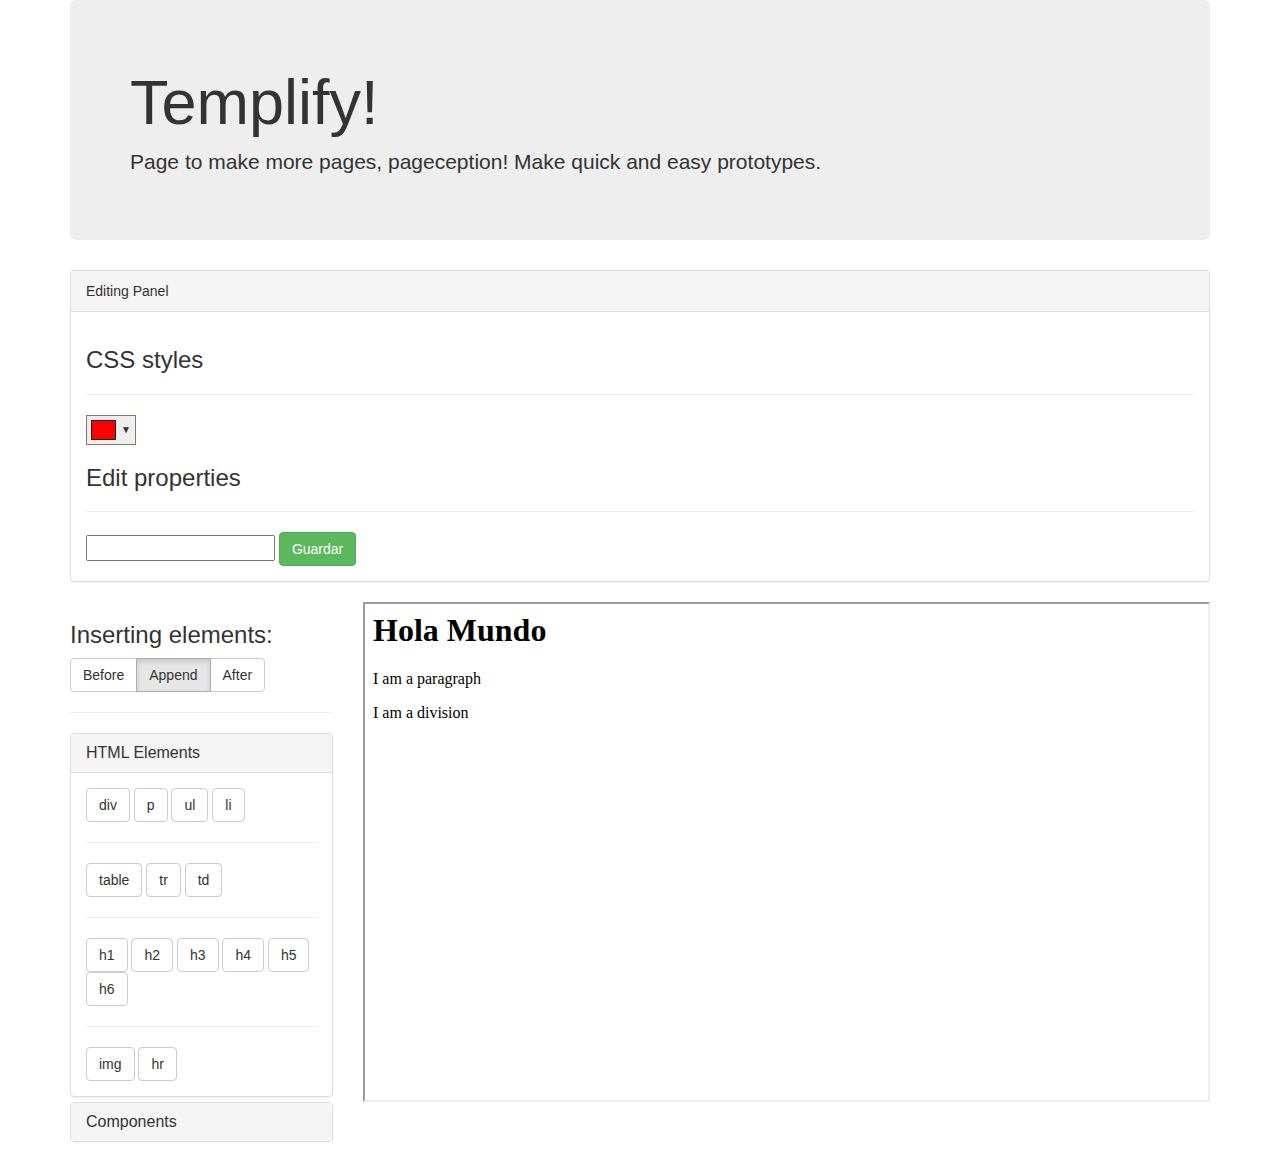
==== index.html @ d9f3203e "More elements added. You can now add en element before, after, or append it. You can know edit an el" ====
<html>
<head>
	<title>Templify</title>
	<script src="http://code.jquery.com/jquery-1.11.2.min.js"></script>
	<!-- Latest compiled and minified CSS -->
	<link rel="stylesheet" href="https://maxcdn.bootstrapcdn.com/bootstrap/3.3.2/css/bootstrap.min.css">

	<!-- Optional theme -->
	<!-- <link rel="stylesheet" href="https://maxcdn.bootstrapcdn.com/bootstrap/3.3.2/css/bootstrap-theme.min.css"> -->

	<!-- Latest compiled and minified JavaScript -->
	<script src="https://maxcdn.bootstrapcdn.com/bootstrap/3.3.2/js/bootstrap.min.js"></script>
	<style type="text/css">
	#paginaWeb{
		width: 100%;
		height: 500px;
	}
	</style>
	<script type="text/javascript" src="main.js"></script>
	<script type="text/javascript" src="js/spectrum.js"></script>
	<link rel="stylesheet" type="text/css" href="css/spectrum.css">
</head>
<body>
	<div class="container">
		<div class="jumbotron">
			<h1>Templify!</h1>
			<p>Page to make more pages, pageception! Make quick and easy prototypes.</p>
		</div>

		<div class="row">
			<div class="col-md-12">
				<div class="panel panel-default" id="panel-css">
					<div class="panel-heading" id="panel-title">Editing Panel</div>
					<div class="panel-body">

						<!-- PANEL FOR STYLES -->

						<div id="color-properties" class="panel-component">
							<h3>CSS styles</h3>
							<hr>
							<input type='text' id="custom" />
						</div>

						<!-- PANEL FOR EDITING -->

						<div id="edit-properties" class="panel-component">
							<h3>Edit properties</h3>
							<hr>
							<input type="text" id="edit-input">
							<button class="btn btn-success" type="submit" id="edit-button">Guardar</button>
						</div>

					</div>
				</div>
			</div>
		</div>

		<div class="row">
			<div class="col-md-3">
				<h3>Inserting elements:</h3>
				<div class="btn-group" role="group" aria-label="...">
					<button type="button" class="btn btn-default btn-insert" id="btn-before">Before</button>
					<button type="button" class="btn btn-default btn-insert active" id="btn-append">Append</button>
					<button type="button" class="btn btn-default btn-insert" id="btn-after">After</button>
				</div>
				<hr>

				<div class="panel-group" id="accordion" role="tablist" aria-multiselectable="true">
					<div class="panel panel-default">
						<div class="panel-heading" role="tab" id="headingOne">
							<h4 class="panel-title">
								<a data-toggle="collapse" data-parent="#accordion" href="#collapseOne" aria-expanded="true" aria-controls="collapseOne">
									HTML Elements
								</a>
							</h4>
						</div>
						<div id="collapseOne" class="panel-collapse collapse in" role="tabpanel" aria-labelledby="headingOne">
							<div class="panel-body">
								<button type="button" class="btn btn-default int">div</button>
								<button type="button" class="btn btn-default int">p</button>
								<button type="button" class="btn btn-default int">ul</button>
								<button type="button" class="btn btn-default int">li</button>
								<hr>
								<button type="button" class="btn btn-default int">table</button>
								<button type="button" class="btn btn-default int">tr</button>
								<button type="button" class="btn btn-default int">td</button>
								<hr>
								<button type="button" class="btn btn-default int">h1</button>
								<button type="button" class="btn btn-default int">h2</button>
								<button type="button" class="btn btn-default int">h3</button>
								<button type="button" class="btn btn-default int">h4</button>
								<button type="button" class="btn btn-default int">h5</button>
								<button type="button" class="btn btn-default int">h6</button>
								<hr>
								<button type="button" class="btn btn-default int">img</button>
								<button type="button" class="btn btn-default int">hr</button>
							</div>
						</div>
					</div>
					<div class="panel panel-default">
						<div class="panel-heading" role="tab" id="headingTwo">
							<h4 class="panel-title">
								<a class="collapsed" data-toggle="collapse" data-parent="#accordion" href="#collapseTwo" aria-expanded="false" aria-controls="collapseTwo">
									Components
								</a>
							</h4>
						</div>
						<div id="collapseTwo" class="panel-collapse collapse" role="tabpanel" aria-labelledby="headingTwo">
							<div class="panel-body">
								Something good can work
							</div>
						</div>
					</div>
				</div>
		</div>
		<div class="col-md-9">
			<iframe id="paginaWeb" src="pagina.html"></iframe>
			<!-- <iframe id="paginaWeb" src="http://cannelilla.com"></iframe> -->
		</div>
	</div>
</div>
</body>
</html>
---- css/spectrum.css ----
/***
Spectrum Colorpicker v1.6.0
https://github.com/bgrins/spectrum
Author: Brian Grinstead
License: MIT
***/

.sp-container {
    position:absolute;
    top:0;
    left:0;
    display:inline-block;
    *display: inline;
    *zoom: 1;
    /* https://github.com/bgrins/spectrum/issues/40 */
    z-index: 9999994;
    overflow: hidden;
}
.sp-container.sp-flat {
    position: relative;
}

/* Fix for * { box-sizing: border-box; } */
.sp-container,
.sp-container * {
    -webkit-box-sizing: content-box;
       -moz-box-sizing: content-box;
            box-sizing: content-box;
}

/* http://ansciath.tumblr.com/post/7347495869/css-aspect-ratio */
.sp-top {
  position:relative;
  width: 100%;
  display:inline-block;
}
.sp-top-inner {
   position:absolute;
   top:0;
   left:0;
   bottom:0;
   right:0;
}
.sp-color {
    position: absolute;
    top:0;
    left:0;
    bottom:0;
    right:20%;
}
.sp-hue {
    position: absolute;
    top:0;
    right:0;
    bottom:0;
    left:84%;
    height: 100%;
}

.sp-clear-enabled .sp-hue {
    top:33px;
    height: 77.5%;
}

.sp-fill {
    padding-top: 80%;
}
.sp-sat, .sp-val {
    position: absolute;
    top:0;
    left:0;
    right:0;
    bottom:0;
}

.sp-alpha-enabled .sp-top {
    margin-bottom: 18px;
}
.sp-alpha-enabled .sp-alpha {
    display: block;
}
.sp-alpha-handle {
    position:absolute;
    top:-4px;
    bottom: -4px;
    width: 6px;
    left: 50%;
    cursor: pointer;
    border: 1px solid black;
    background: white;
    opacity: .8;
}
.sp-alpha {
    display: none;
    position: absolute;
    bottom: -14px;
    right: 0;
    left: 0;
    height: 8px;
}
.sp-alpha-inner {
    border: solid 1px #333;
}

.sp-clear {
    display: none;
}

.sp-clear.sp-clear-display {
    background-position: center;
}

.sp-clear-enabled .sp-clear {
    display: block;
    position:absolute;
    top:0px;
    right:0;
    bottom:0;
    left:84%;
    height: 28px;
}

/* Don't allow text selection */
.sp-container, .sp-replacer, .sp-preview, .sp-dragger, .sp-slider, .sp-alpha, .sp-clear, .sp-alpha-handle, .sp-container.sp-dragging .sp-input, .sp-container button  {
    -webkit-user-select:none;
    -moz-user-select: -moz-none;
    -o-user-select:none;
    user-select: none;
}

.sp-container.sp-input-disabled .sp-input-container {
    display: none;
}
.sp-container.sp-buttons-disabled .sp-button-container {
    display: none;
}
.sp-container.sp-palette-buttons-disabled .sp-palette-button-container {
    display: none;
}
.sp-palette-only .sp-picker-container {
    display: none;
}
.sp-palette-disabled .sp-palette-container {
    display: none;
}

.sp-initial-disabled .sp-initial {
    display: none;
}


/* Gradients for hue, saturation and value instead of images.  Not pretty... but it works */
.sp-sat {
    background-image: -webkit-gradient(linear,  0 0, 100% 0, from(#FFF), to(rgba(204, 154, 129, 0)));
    background-image: -webkit-linear-gradient(left, #FFF, rgba(204, 154, 129, 0));
    background-image: -moz-linear-gradient(left, #fff, rgba(204, 154, 129, 0));
    background-image: -o-linear-gradient(left, #fff, rgba(204, 154, 129, 0));
    background-image: -ms-linear-gradient(left, #fff, rgba(204, 154, 129, 0));
    background-image: linear-gradient(to right, #fff, rgba(204, 154, 129, 0));
    -ms-filter: "progid:DXImageTransform.Microsoft.gradient(GradientType = 1, startColorstr=#FFFFFFFF, endColorstr=#00CC9A81)";
    filter : progid:DXImageTransform.Microsoft.gradient(GradientType = 1, startColorstr='#FFFFFFFF', endColorstr='#00CC9A81');
}
.sp-val {
    background-image: -webkit-gradient(linear, 0 100%, 0 0, from(#000000), to(rgba(204, 154, 129, 0)));
    background-image: -webkit-linear-gradient(bottom, #000000, rgba(204, 154, 129, 0));
    background-image: -moz-linear-gradient(bottom, #000, rgba(204, 154, 129, 0));
    background-image: -o-linear-gradient(bottom, #000, rgba(204, 154, 129, 0));
    background-image: -ms-linear-gradient(bottom, #000, rgba(204, 154, 129, 0));
    background-image: linear-gradient(to top, #000, rgba(204, 154, 129, 0));
    -ms-filter: "progid:DXImageTransform.Microsoft.gradient(startColorstr=#00CC9A81, endColorstr=#FF000000)";
    filter : progid:DXImageTransform.Microsoft.gradient(startColorstr='#00CC9A81', endColorstr='#FF000000');
}

.sp-hue {
    background: -moz-linear-gradient(top, #ff0000 0%, #ffff00 17%, #00ff00 33%, #00ffff 50%, #0000ff 67%, #ff00ff 83%, #ff0000 100%);
    background: -ms-linear-gradient(top, #ff0000 0%, #ffff00 17%, #00ff00 33%, #00ffff 50%, #0000ff 67%, #ff00ff 83%, #ff0000 100%);
    background: -o-linear-gradient(top, #ff0000 0%, #ffff00 17%, #00ff00 33%, #00ffff 50%, #0000ff 67%, #ff00ff 83%, #ff0000 100%);
    background: -webkit-gradient(linear, left top, left bottom, from(#ff0000), color-stop(0.17, #ffff00), color-stop(0.33, #00ff00), color-stop(0.5, #00ffff), color-stop(0.67, #0000ff), color-stop(0.83, #ff00ff), to(#ff0000));
    background: -webkit-linear-gradient(top, #ff0000 0%, #ffff00 17%, #00ff00 33%, #00ffff 50%, #0000ff 67%, #ff00ff 83%, #ff0000 100%);
    background: linear-gradient(to bottom, #ff0000 0%, #ffff00 17%, #00ff00 33%, #00ffff 50%, #0000ff 67%, #ff00ff 83%, #ff0000 100%);
}

/* IE filters do not support multiple color stops.
   Generate 6 divs, line them up, and do two color gradients for each.
   Yes, really.
 */
.sp-1 {
    height:17%;
    filter: progid:DXImageTransform.Microsoft.gradient(startColorstr='#ff0000', endColorstr='#ffff00');
}
.sp-2 {
    height:16%;
    filter: progid:DXImageTransform.Microsoft.gradient(startColorstr='#ffff00', endColorstr='#00ff00');
}
.sp-3 {
    height:17%;
    filter: progid:DXImageTransform.Microsoft.gradient(startColorstr='#00ff00', endColorstr='#00ffff');
}
.sp-4 {
    height:17%;
    filter: progid:DXImageTransform.Microsoft.gradient(startColorstr='#00ffff', endColorstr='#0000ff');
}
.sp-5 {
    height:16%;
    filter: progid:DXImageTransform.Microsoft.gradient(startColorstr='#0000ff', endColorstr='#ff00ff');
}
.sp-6 {
    height:17%;
    filter: progid:DXImageTransform.Microsoft.gradient(startColorstr='#ff00ff', endColorstr='#ff0000');
}

.sp-hidden {
    display: none !important;
}

/* Clearfix hack */
.sp-cf:before, .sp-cf:after { content: ""; display: table; }
.sp-cf:after { clear: both; }
.sp-cf { *zoom: 1; }

/* Mobile devices, make hue slider bigger so it is easier to slide */
@media (max-device-width: 480px) {
    .sp-color { right: 40%; }
    .sp-hue { left: 63%; }
    .sp-fill { padding-top: 60%; }
}
.sp-dragger {
   border-radius: 5px;
   height: 5px;
   width: 5px;
   border: 1px solid #fff;
   background: #000;
   cursor: pointer;
   position:absolute;
   top:0;
   left: 0;
}
.sp-slider {
    position: absolute;
    top:0;
    cursor:pointer;
    height: 3px;
    left: -1px;
    right: -1px;
    border: 1px solid #000;
    background: white;
    opacity: .8;
}

/*
Theme authors:
Here are the basic themeable display options (colors, fonts, global widths).
See http://bgrins.github.io/spectrum/themes/ for instructions.
*/

.sp-container {
    border-radius: 0;
    background-color: #ECECEC;
    border: solid 1px #f0c49B;
    padding: 0;
}
.sp-container, .sp-container button, .sp-container input, .sp-color, .sp-hue, .sp-clear {
    font: normal 12px "Lucida Grande", "Lucida Sans Unicode", "Lucida Sans", Geneva, Verdana, sans-serif;
    -webkit-box-sizing: border-box;
    -moz-box-sizing: border-box;
    -ms-box-sizing: border-box;
    box-sizing: border-box;
}
.sp-top {
    margin-bottom: 3px;
}
.sp-color, .sp-hue, .sp-clear {
    border: solid 1px #666;
}

/* Input */
.sp-input-container {
    float:right;
    width: 100px;
    margin-bottom: 4px;
}
.sp-initial-disabled  .sp-input-container {
    width: 100%;
}
.sp-input {
   font-size: 12px !important;
   border: 1px inset;
   padding: 4px 5px;
   margin: 0;
   width: 100%;
   background:transparent;
   border-radius: 3px;
   color: #222;
}
.sp-input:focus  {
    border: 1px solid orange;
}
.sp-input.sp-validation-error {
    border: 1px solid red;
    background: #fdd;
}
.sp-picker-container , .sp-palette-container {
    float:left;
    position: relative;
    padding: 10px;
    padding-bottom: 300px;
    margin-bottom: -290px;
}
.sp-picker-container {
    width: 172px;
    border-left: solid 1px #fff;
}

/* Palettes */
.sp-palette-container {
    border-right: solid 1px #ccc;
}

.sp-palette-only .sp-palette-container {
    border: 0;
}

.sp-palette .sp-thumb-el {
    display: block;
    position:relative;
    float:left;
    width: 24px;
    height: 15px;
    margin: 3px;
    cursor: pointer;
    border:solid 2px transparent;
}
.sp-palette .sp-thumb-el:hover, .sp-palette .sp-thumb-el.sp-thumb-active {
    border-color: orange;
}
.sp-thumb-el {
    position:relative;
}

/* Initial */
.sp-initial {
    float: left;
    border: solid 1px #333;
}
.sp-initial span {
    width: 30px;
    height: 25px;
    border:none;
    display:block;
    float:left;
    margin:0;
}

.sp-initial .sp-clear-display {
    background-position: center;
}

/* Buttons */
.sp-palette-button-container,
.sp-button-container {
    float: right;
}

/* Replacer (the little preview div that shows up instead of the <input>) */
.sp-replacer {
    margin:0;
    overflow:hidden;
    cursor:pointer;
    padding: 4px;
    display:inline-block;
    *zoom: 1;
    *display: inline;
    border: solid 1px #91765d;
    background: #eee;
    color: #333;
    vertical-align: middle;
}
.sp-replacer:hover, .sp-replacer.sp-active {
    border-color: #F0C49B;
    color: #111;
}
.sp-replacer.sp-disabled {
    cursor:default;
    border-color: silver;
    color: silver;
}
.sp-dd {
    padding: 2px 0;
    height: 16px;
    line-height: 16px;
    float:left;
    font-size:10px;
}
.sp-preview {
    position:relative;
    width:25px;
    height: 20px;
    border: solid 1px #222;
    margin-right: 5px;
    float:left;
    z-index: 0;
}

.sp-palette {
    *width: 220px;
    max-width: 220px;
}
.sp-palette .sp-thumb-el {
    width:16px;
    height: 16px;
    margin:2px 1px;
    border: solid 1px #d0d0d0;
}

.sp-container {
    padding-bottom:0;
}


/* Buttons: http://hellohappy.org/css3-buttons/ */
.sp-container button {
  background-color: #eeeeee;
  background-image: -webkit-linear-gradient(top, #eeeeee, #cccccc);
  background-image: -moz-linear-gradient(top, #eeeeee, #cccccc);
  background-image: -ms-linear-gradient(top, #eeeeee, #cccccc);
  background-image: -o-linear-gradient(top, #eeeeee, #cccccc);
  background-image: linear-gradient(to bottom, #eeeeee, #cccccc);
  border: 1px solid #ccc;
  border-bottom: 1px solid #bbb;
  border-radius: 3px;
  color: #333;
  font-size: 14px;
  line-height: 1;
  padding: 5px 4px;
  text-align: center;
  text-shadow: 0 1px 0 #eee;
  vertical-align: middle;
}
.sp-container button:hover {
    background-color: #dddddd;
    background-image: -webkit-linear-gradient(top, #dddddd, #bbbbbb);
    background-image: -moz-linear-gradient(top, #dddddd, #bbbbbb);
    background-image: -ms-linear-gradient(top, #dddddd, #bbbbbb);
    background-image: -o-linear-gradient(top, #dddddd, #bbbbbb);
    background-image: linear-gradient(to bottom, #dddddd, #bbbbbb);
    border: 1px solid #bbb;
    border-bottom: 1px solid #999;
    cursor: pointer;
    text-shadow: 0 1px 0 #ddd;
}
.sp-container button:active {
    border: 1px solid #aaa;
    border-bottom: 1px solid #888;
    -webkit-box-shadow: inset 0 0 5px 2px #aaaaaa, 0 1px 0 0 #eeeeee;
    -moz-box-shadow: inset 0 0 5px 2px #aaaaaa, 0 1px 0 0 #eeeeee;
    -ms-box-shadow: inset 0 0 5px 2px #aaaaaa, 0 1px 0 0 #eeeeee;
    -o-box-shadow: inset 0 0 5px 2px #aaaaaa, 0 1px 0 0 #eeeeee;
    box-shadow: inset 0 0 5px 2px #aaaaaa, 0 1px 0 0 #eeeeee;
}
.sp-cancel {
    font-size: 11px;
    color: #d93f3f !important;
    margin:0;
    padding:2px;
    margin-right: 5px;
    vertical-align: middle;
    text-decoration:none;

}
.sp-cancel:hover {
    color: #d93f3f !important;
    text-decoration: underline;
}


.sp-palette span:hover, .sp-palette span.sp-thumb-active {
    border-color: #000;
}

.sp-preview, .sp-alpha, .sp-thumb-el {
    position:relative;
    background-image: url([data-uri]);
}
.sp-preview-inner, .sp-alpha-inner, .sp-thumb-inner {
    display:block;
    position:absolute;
    top:0;left:0;bottom:0;right:0;
}

.sp-palette .sp-thumb-inner {
    background-position: 50% 50%;
    background-repeat: no-repeat;
}

.sp-palette .sp-thumb-light.sp-thumb-active .sp-thumb-inner {
    background-image: url([data-uri]);
}

.sp-palette .sp-thumb-dark.sp-thumb-active .sp-thumb-inner {
    background-image: url([data-uri]);
}

.sp-clear-display {
    background-repeat:no-repeat;
    background-position: center;
    background-image: url([data-uri]);
}
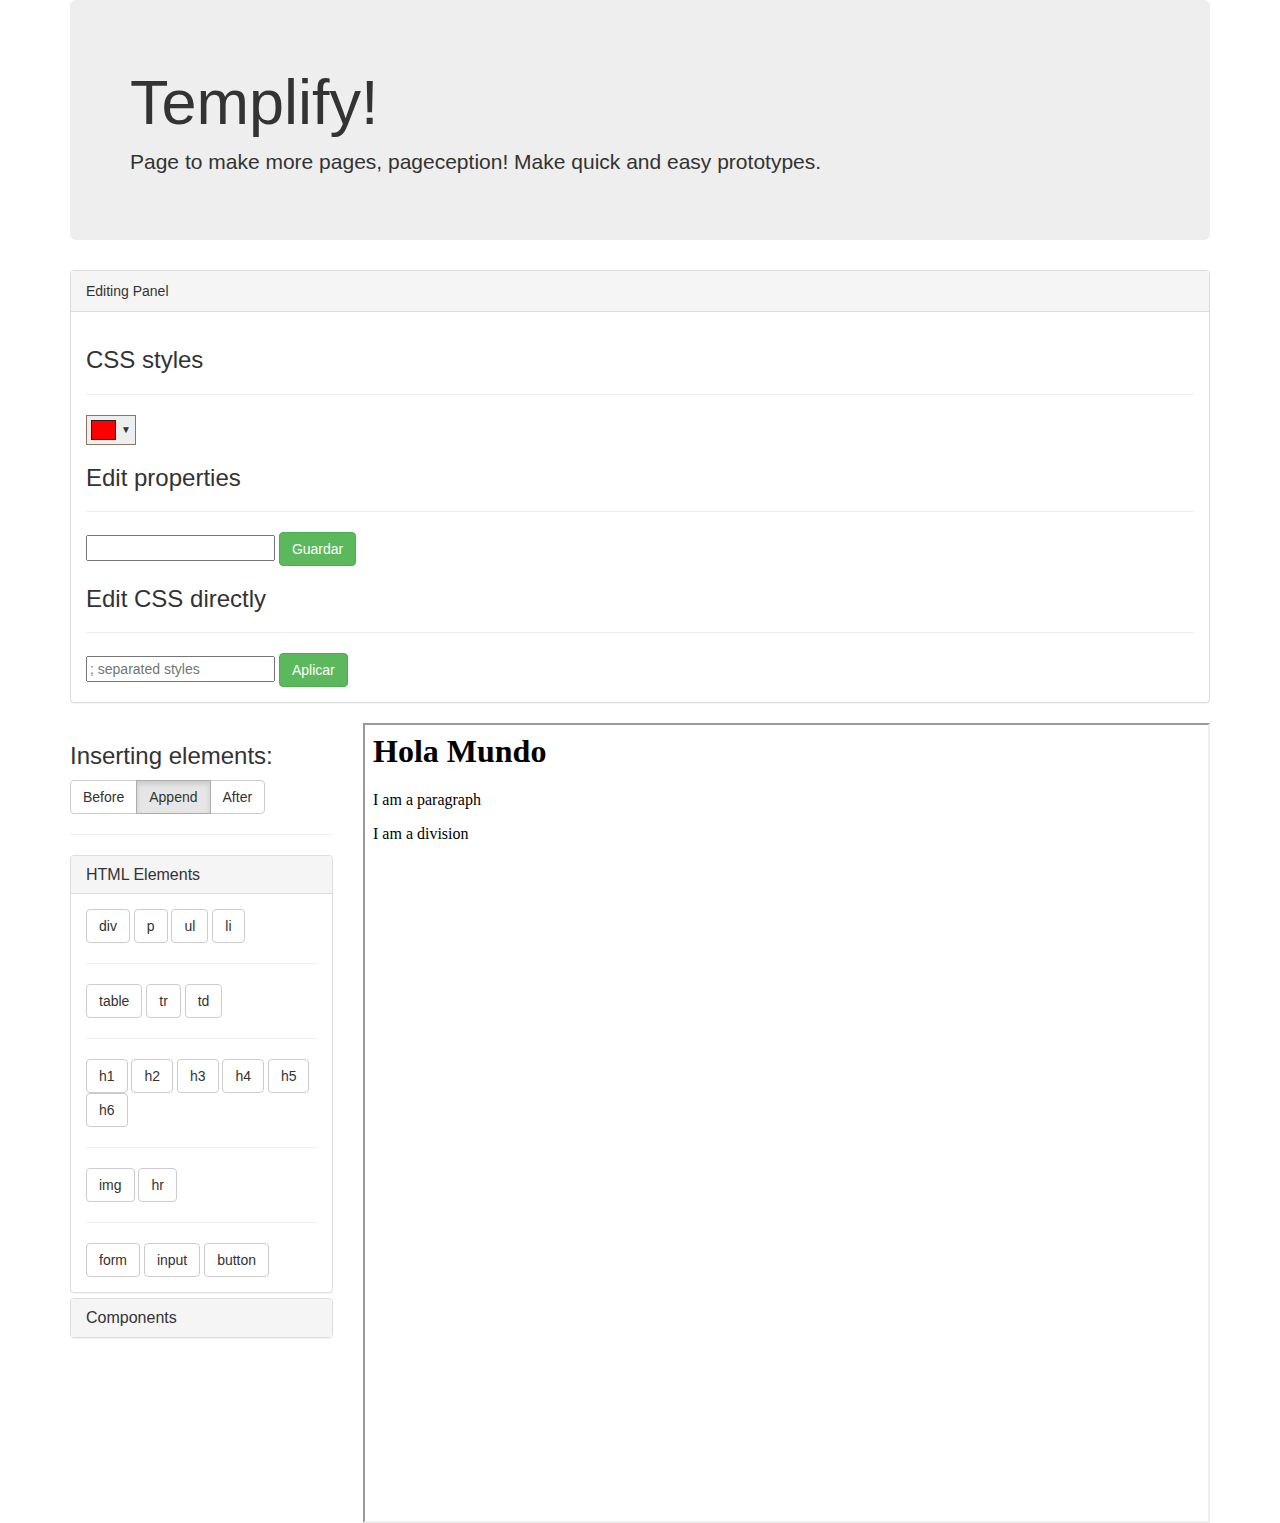
==== commit a4e79743: "Mas elementos HTML. Posibilidad de agregar estilos a elemento seleccionado" ====
--- a/index.html
+++ b/index.html
@@ -13,7 +13,7 @@
 	<style type="text/css">
 	#paginaWeb{
 		width: 100%;
-		height: 500px;
+		height: 800px;
 	}
 	</style>
 	<script type="text/javascript" src="main.js"></script>
@@ -48,6 +48,13 @@
 							<hr>
 							<input type="text" id="edit-input">
 							<button class="btn btn-success" type="submit" id="edit-button">Guardar</button>
+						</div>
+
+						<div id="edit-directly" class="panel-component">
+							<h3>Edit CSS directly</h3>
+							<hr>
+							<input type="text" id="edit-direct" placeholder="; separated styles">
+							<button class="btn btn-success" type="submit" id="edit-direct-save">Aplicar</button>
 						</div>
 
 					</div>
@@ -94,6 +101,10 @@
 								<hr>
 								<button type="button" class="btn btn-default int">img</button>
 								<button type="button" class="btn btn-default int">hr</button>
+								<hr>
+								<button type="button" class="btn btn-default int">form</button>
+								<button type="button" class="btn btn-default int">input</button>
+								<button type="button" class="btn btn-default int">button</button>
 							</div>
 						</div>
 					</div>
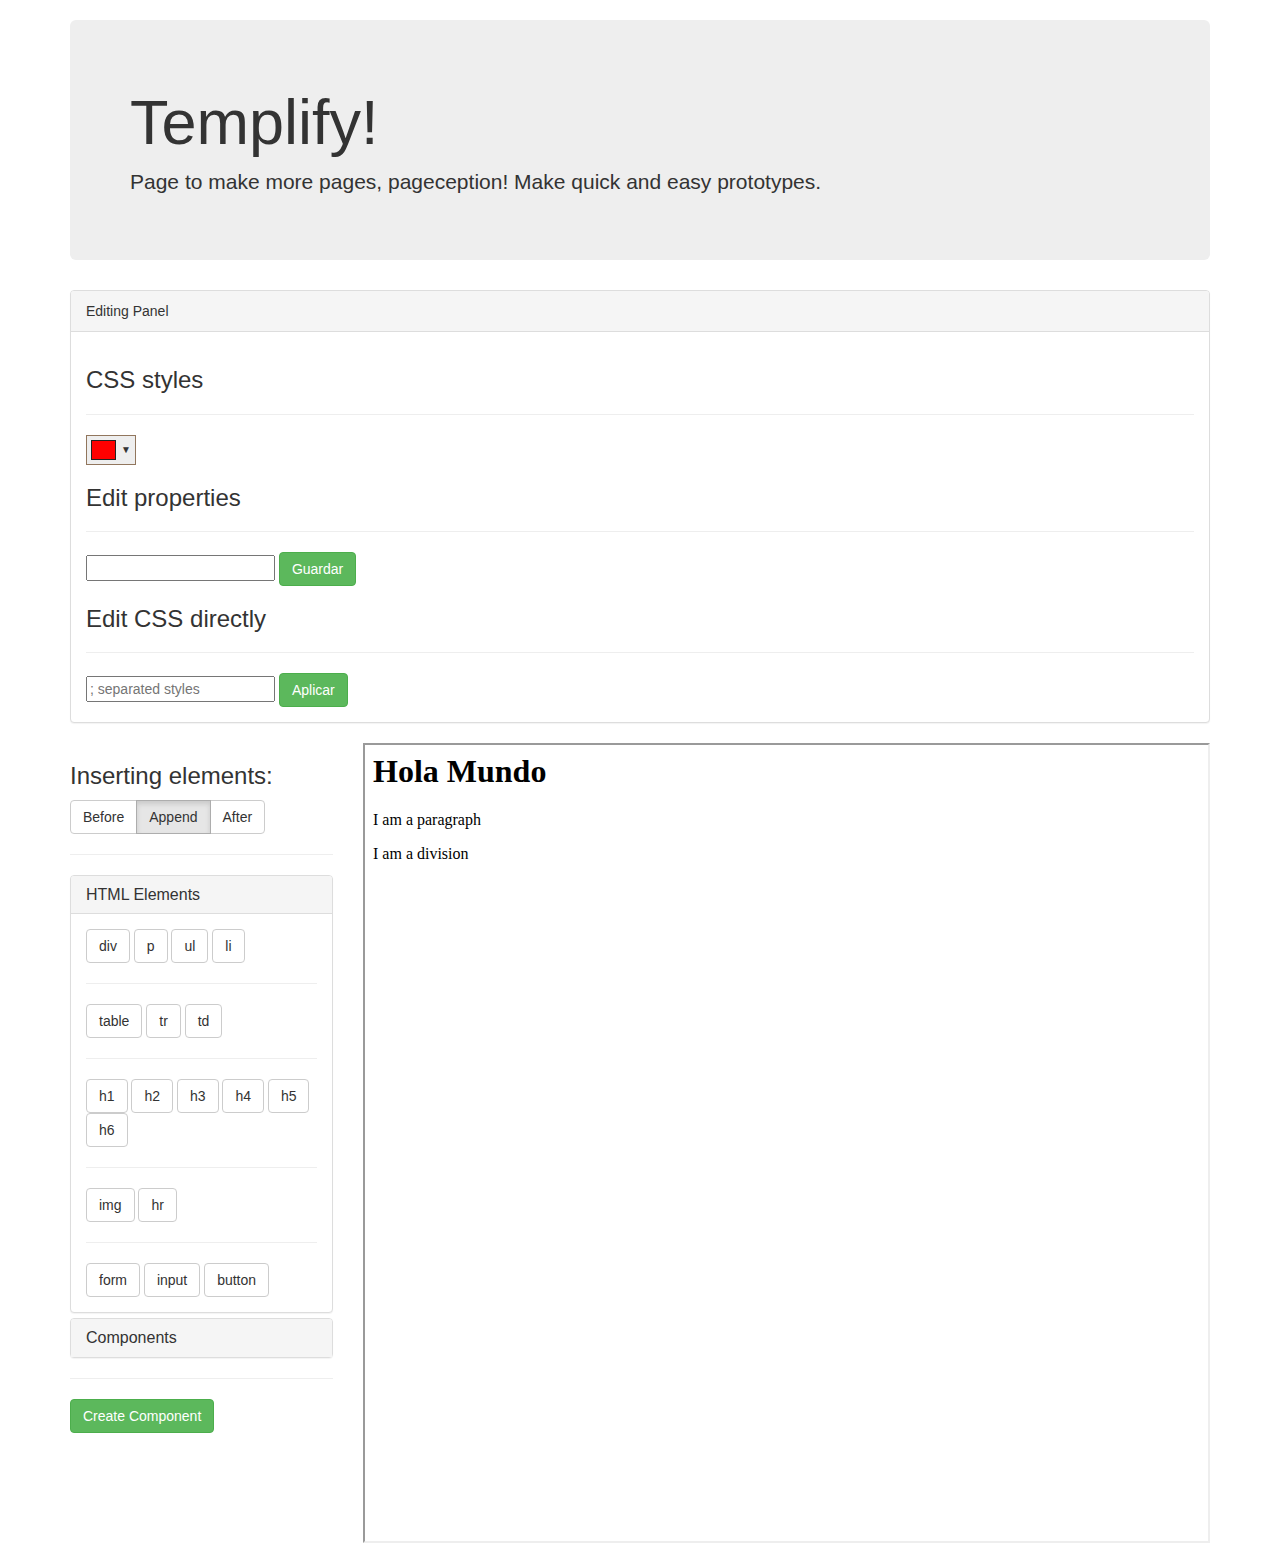
==== commit c3344650: "Components can now be created and added into the page. It is now possible to select the parent eleme" ====
--- a/index.html
+++ b/index.html
@@ -4,6 +4,7 @@
 	<script src="http://code.jquery.com/jquery-1.11.2.min.js"></script>
 	<!-- Latest compiled and minified CSS -->
 	<link rel="stylesheet" href="https://maxcdn.bootstrapcdn.com/bootstrap/3.3.2/css/bootstrap.min.css">
+	<link rel="stylesheet" href="css/main.css">
 
 	<!-- Optional theme -->
 	<!-- <link rel="stylesheet" href="https://maxcdn.bootstrapcdn.com/bootstrap/3.3.2/css/bootstrap-theme.min.css"> -->
@@ -22,7 +23,7 @@
 </head>
 <body>
 	<div class="container">
-		<div class="jumbotron">
+		<div class="jumbotron" style="margin-top:20px;">
 			<h1>Templify!</h1>
 			<p>Page to make more pages, pageception! Make quick and easy prototypes.</p>
 		</div>
@@ -117,11 +118,13 @@
 							</h4>
 						</div>
 						<div id="collapseTwo" class="panel-collapse collapse" role="tabpanel" aria-labelledby="headingTwo">
-							<div class="panel-body">
-								Something good can work
+							<div class="panel-body" id="components-body">
+								Something good can work always
 							</div>
 						</div>
 					</div>
+					<hr>
+					<button class="btn btn-success" type="submit" id="component-button">Create Component</button>
 				</div>
 		</div>
 		<div class="col-md-9">
--- a/css/main.css
+++ b/css/main.css
@@ -0,0 +1,3 @@
+button.btn-created-component{
+	margin: 3px 0px;
+}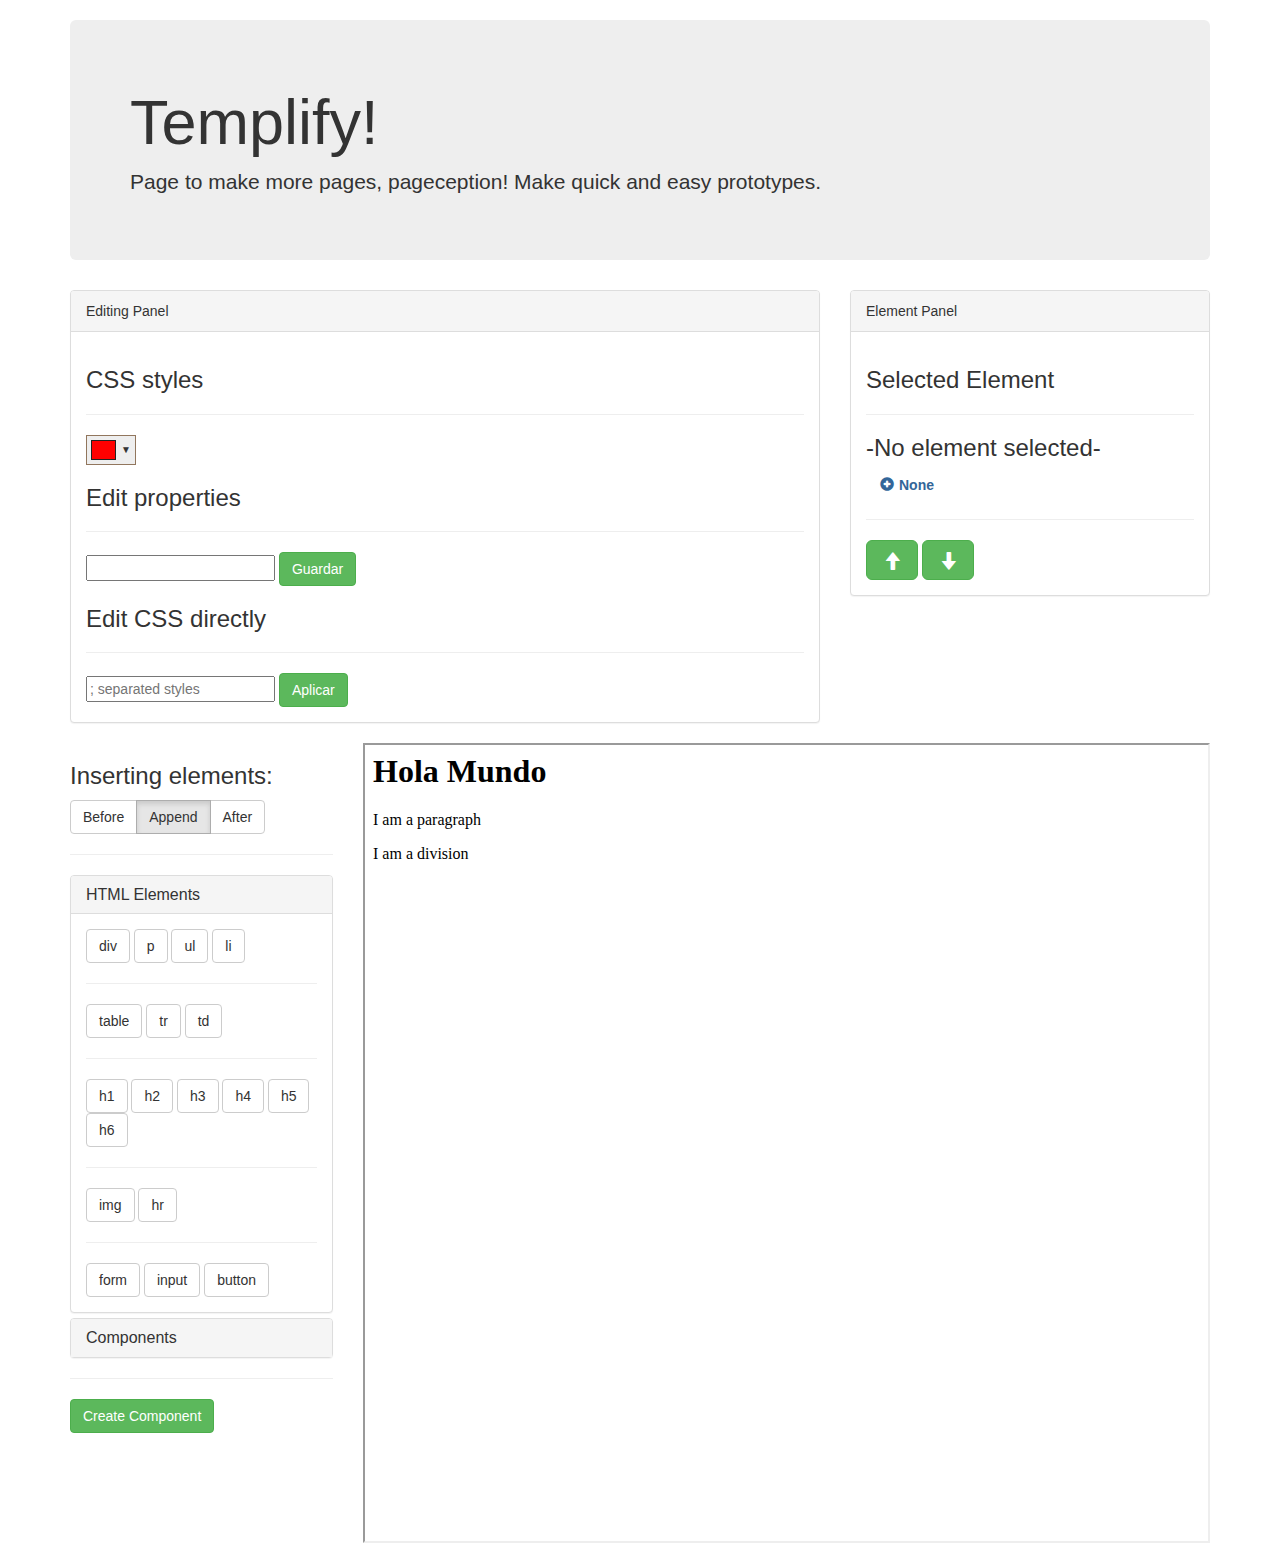
==== commit fc0eda3e: "A child tree is now available to see for the selected element. The current selected element is now v" ====
--- a/index.html
+++ b/index.html
@@ -19,7 +19,9 @@
 	</style>
 	<script type="text/javascript" src="main.js"></script>
 	<script type="text/javascript" src="js/spectrum.js"></script>
+	<script type="text/javascript" src="js/treed.js"></script>
 	<link rel="stylesheet" type="text/css" href="css/spectrum.css">
+	<link rel="stylesheet" type="text/css" href="css/treed.css">
 </head>
 <body>
 	<div class="container">
@@ -29,7 +31,7 @@
 		</div>
 
 		<div class="row">
-			<div class="col-md-12">
+			<div class="col-md-8">
 				<div class="panel panel-default" id="panel-css">
 					<div class="panel-heading" id="panel-title">Editing Panel</div>
 					<div class="panel-body">
@@ -56,6 +58,58 @@
 							<hr>
 							<input type="text" id="edit-direct" placeholder="; separated styles">
 							<button class="btn btn-success" type="submit" id="edit-direct-save">Aplicar</button>
+						</div>
+
+					</div>
+				</div>
+			</div>
+			<div class="col-md-4">
+				<div class="panel panel-default" id="panel-css">
+					<div class="panel-heading" id="panel-title">Element Panel</div>
+					<div class="panel-body">
+
+						<!-- PANEL FOR STYLES -->
+
+						<div class="panel-component">
+							<h3>Selected Element</h3>
+							<hr>
+						</div>
+
+						<!-- PANEL FOR EDITING -->
+
+						<div class="panel-component">
+							<h3 id="tag-name">-No element selected-</h3>
+
+							<!-- begin space for treed -->
+							
+							<ul id="tree1">
+				                <li><a href="#">None</a>				                
+				                    <ul>
+				                        <li>Company Maintenance</li>
+				                        <li>Employees
+				                            <ul>
+				                                <li>Reports
+				                                    <ul>
+				                                        <li>Report1</li>
+				                                        <li>Report2</li>
+				                                        <li>Report3</li>
+				                                    </ul>
+				                                </li>
+				                                <li>Employee Maint.</li>
+				                            </ul>
+				                        </li>
+				                        <li>Human Resources</li>
+				                    </ul>
+				                </li>
+				            </ul>
+
+				            <!-- end space for treed -->							
+							<hr>
+						</div>
+
+						<div class="panel-component">
+							<button class="btn btn-success btn-lg" id="up-one-btn"> <span class="glyphicon glyphicon-arrow-up" aria-hidden="true"></span></button>
+							<button class="btn btn-success btn-lg" id="down-one-btn"> <span class="glyphicon glyphicon-arrow-down" aria-hidden="true"></span></button>
 						</div>
 
 					</div>
--- a/css/treed.css
+++ b/css/treed.css
@@ -0,0 +1,63 @@
+.tree, .tree ul {
+    margin:0;
+    padding:0;
+    list-style:none
+}
+.tree ul {
+    margin-left:1em;
+    position:relative
+}
+.tree ul ul {
+    margin-left:.5em
+}
+.tree ul:before {
+    content:"";
+    display:block;
+    width:0;
+    position:absolute;
+    top:0;
+    bottom:0;
+    left:0;
+    border-left:1px solid
+}
+.tree li {
+    margin:0;
+    padding:0 1em;
+    line-height:2em;
+    color:#369;
+    font-weight:700;
+    position:relative
+}
+.tree ul li:before {
+    content:"";
+    display:block;
+    width:10px;
+    height:0;
+    border-top:1px solid;
+    margin-top:-1px;
+    position:absolute;
+    top:1em;
+    left:0
+}
+.tree ul li:last-child:before {
+    background:#fff;
+    height:auto;
+    top:1em;
+    bottom:0
+}
+.indicator {
+    margin-right:5px;
+}
+.tree li a {
+    text-decoration: none;
+    color:#369;
+}
+.tree li button, .tree li button:active, .tree li button:focus {
+    text-decoration: none;
+    color:#369;
+    border:none;
+    background:transparent;
+    margin:0px 0px 0px 0px;
+    padding:0px 0px 0px 0px;
+    outline: 0;
+}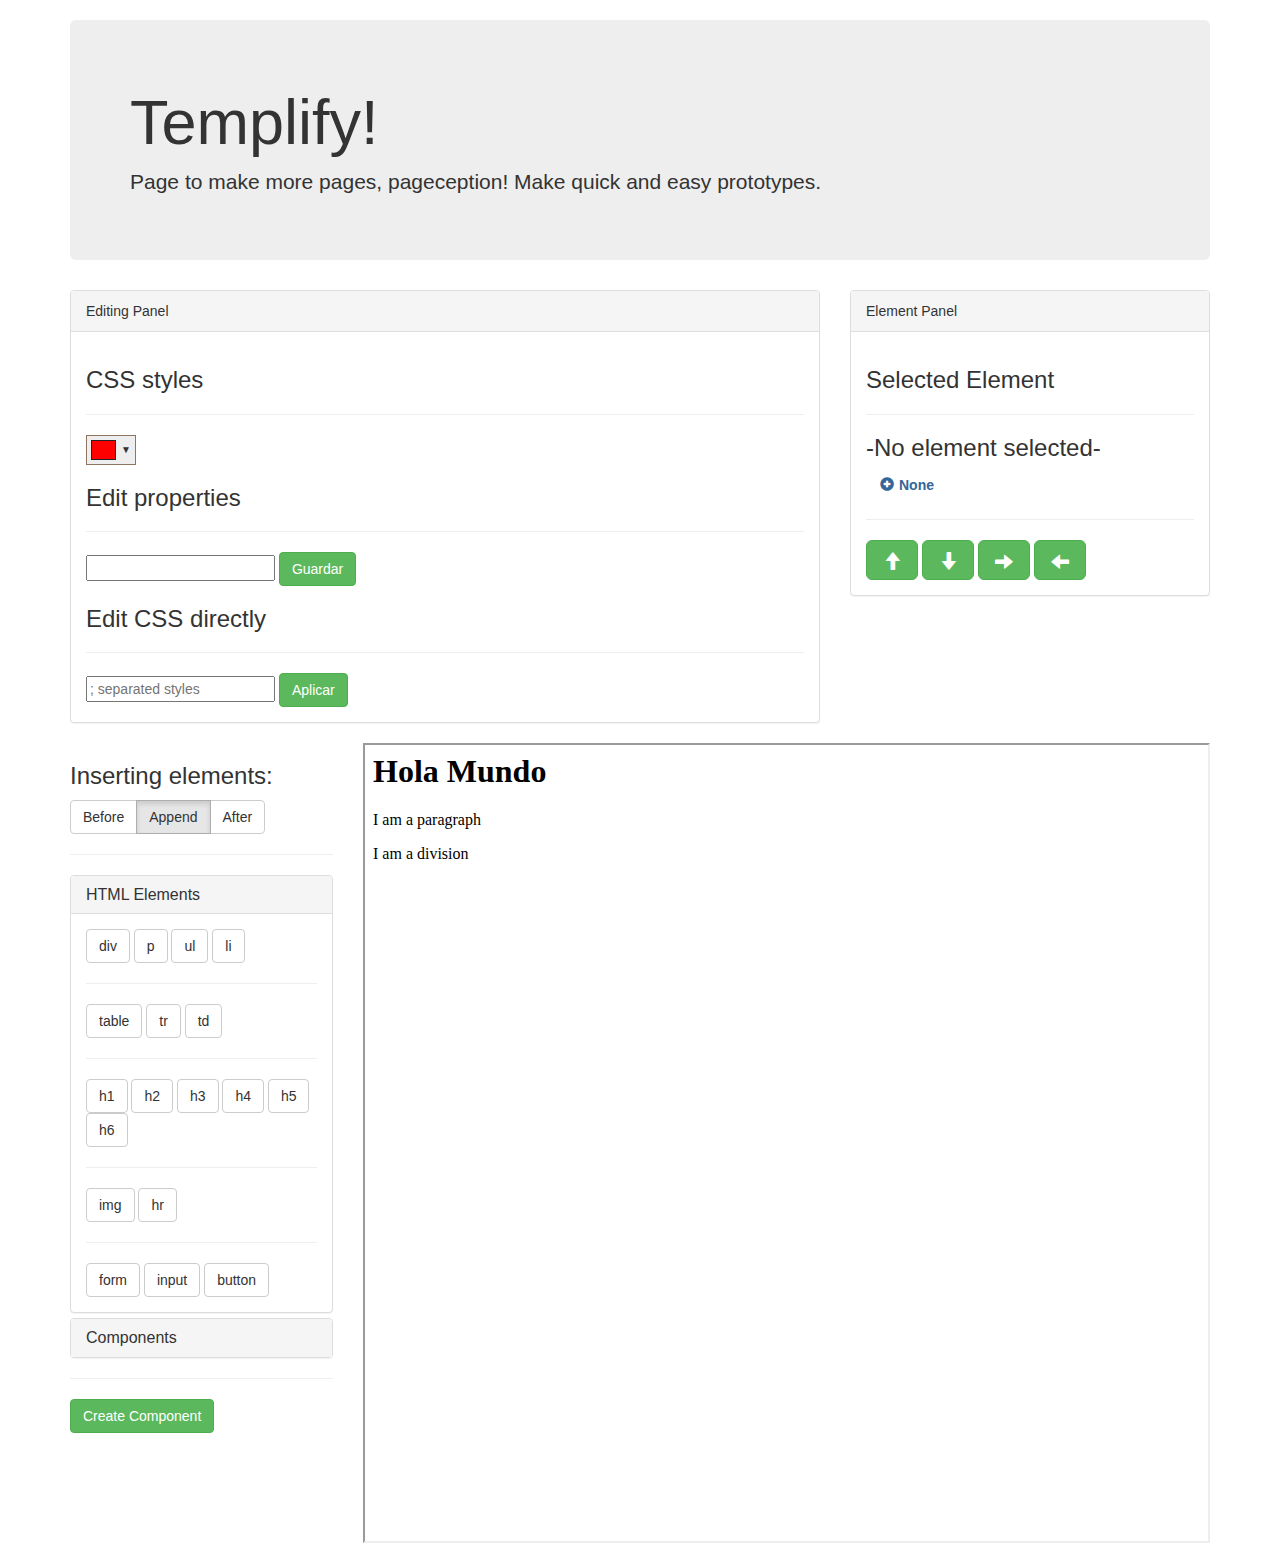
==== commit 728f4c62: "It is now possible to traverse the entire DOM of the page" ====
--- a/index.html
+++ b/index.html
@@ -85,20 +85,6 @@
 							<ul id="tree1">
 				                <li><a href="#">None</a>				                
 				                    <ul>
-				                        <li>Company Maintenance</li>
-				                        <li>Employees
-				                            <ul>
-				                                <li>Reports
-				                                    <ul>
-				                                        <li>Report1</li>
-				                                        <li>Report2</li>
-				                                        <li>Report3</li>
-				                                    </ul>
-				                                </li>
-				                                <li>Employee Maint.</li>
-				                            </ul>
-				                        </li>
-				                        <li>Human Resources</li>
 				                    </ul>
 				                </li>
 				            </ul>
@@ -110,6 +96,8 @@
 						<div class="panel-component">
 							<button class="btn btn-success btn-lg" id="up-one-btn"> <span class="glyphicon glyphicon-arrow-up" aria-hidden="true"></span></button>
 							<button class="btn btn-success btn-lg" id="down-one-btn"> <span class="glyphicon glyphicon-arrow-down" aria-hidden="true"></span></button>
+							<button class="btn btn-success btn-lg" id="right-one-btn"> <span class="glyphicon glyphicon-arrow-right" aria-hidden="true"></span></button>
+							<button class="btn btn-success btn-lg" id="left-one-btn"> <span class="glyphicon glyphicon-arrow-left" aria-hidden="true"></span></button>
 						</div>
 
 					</div>
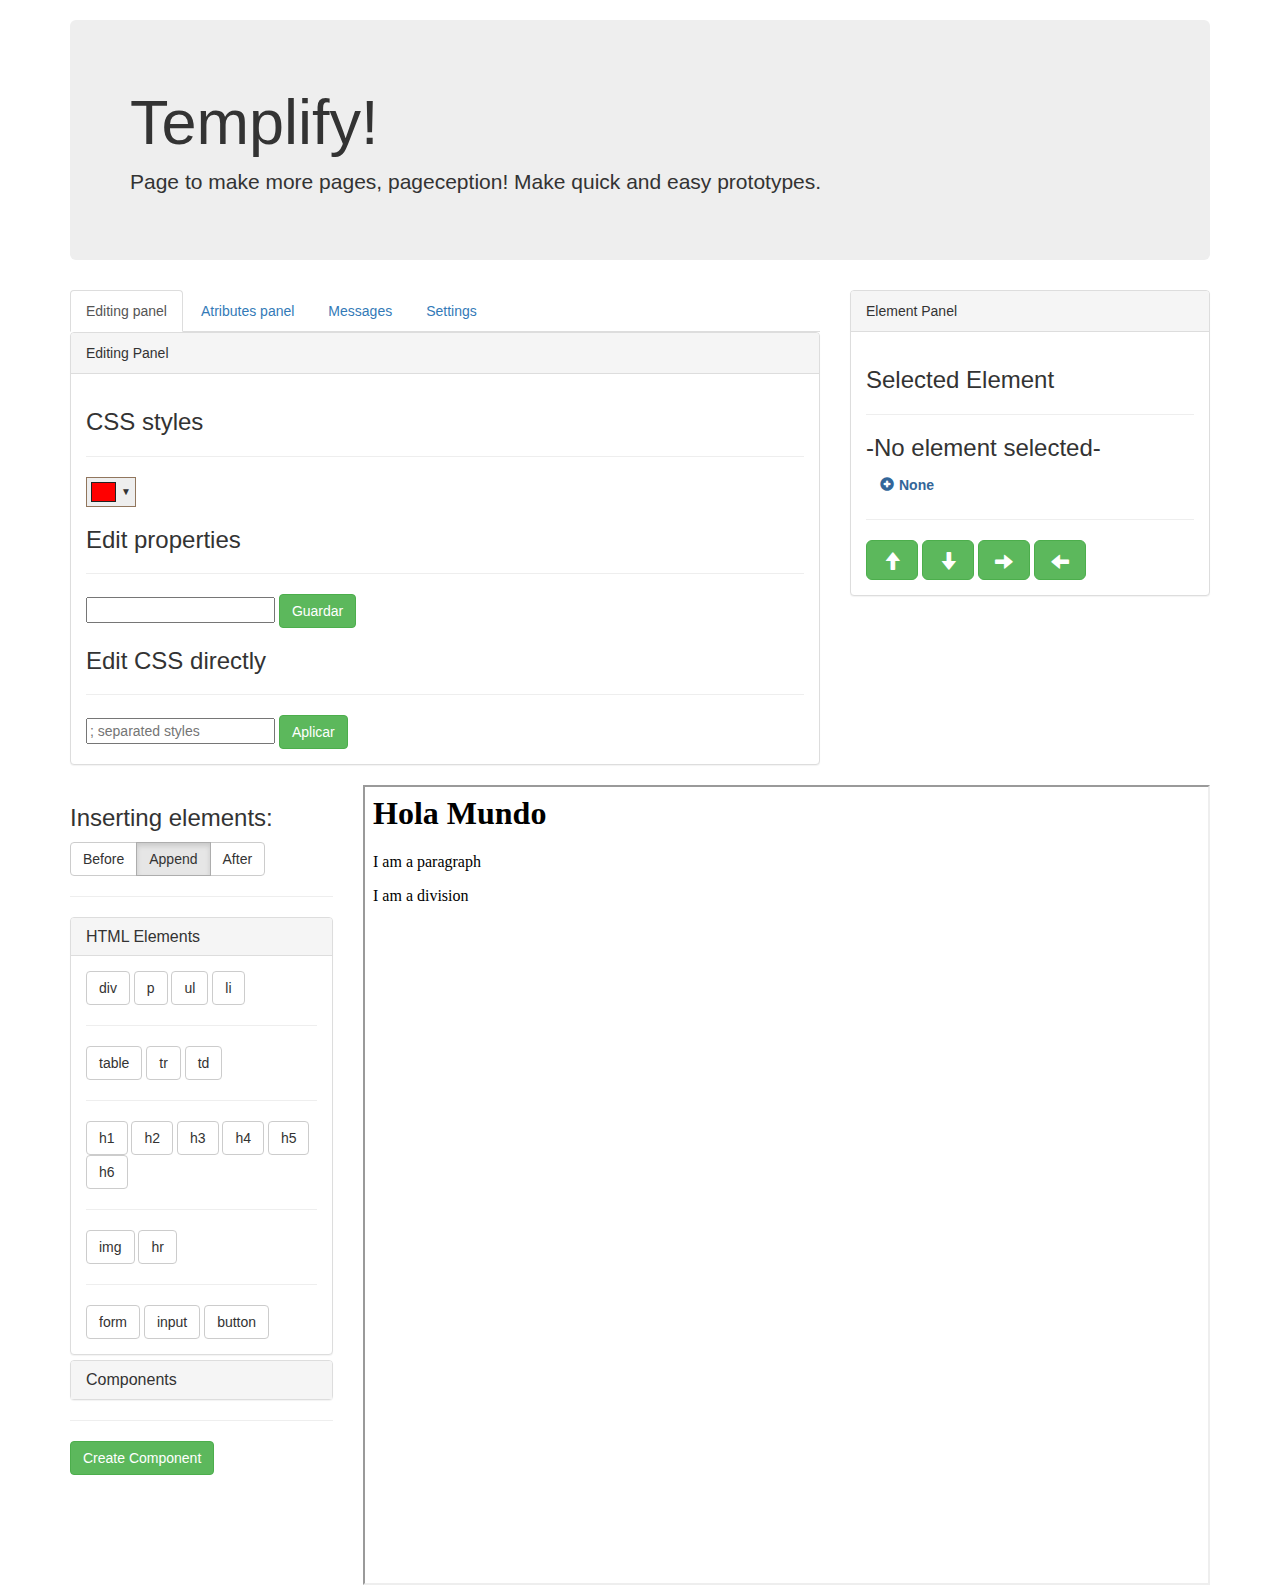
==== commit 13758b1d: "Functionality to add id's and classes to element has been implemented. The style for the wrapper has" ====
--- a/index.html
+++ b/index.html
@@ -24,7 +24,7 @@
 	<link rel="stylesheet" type="text/css" href="css/treed.css">
 </head>
 <body>
-	<div class="container">
+	<div class="container">		
 		<div class="jumbotron" style="margin-top:20px;">
 			<h1>Templify!</h1>
 			<p>Page to make more pages, pageception! Make quick and easy prototypes.</p>
@@ -32,35 +32,79 @@
 
 		<div class="row">
 			<div class="col-md-8">
-				<div class="panel panel-default" id="panel-css">
-					<div class="panel-heading" id="panel-title">Editing Panel</div>
-					<div class="panel-body">
-
-						<!-- PANEL FOR STYLES -->
-
-						<div id="color-properties" class="panel-component">
-							<h3>CSS styles</h3>
-							<hr>
-							<input type='text' id="custom" />
-						</div>
-
-						<!-- PANEL FOR EDITING -->
-
-						<div id="edit-properties" class="panel-component">
-							<h3>Edit properties</h3>
-							<hr>
-							<input type="text" id="edit-input">
-							<button class="btn btn-success" type="submit" id="edit-button">Guardar</button>
-						</div>
-
-						<div id="edit-directly" class="panel-component">
-							<h3>Edit CSS directly</h3>
-							<hr>
-							<input type="text" id="edit-direct" placeholder="; separated styles">
-							<button class="btn btn-success" type="submit" id="edit-direct-save">Aplicar</button>
-						</div>
-
-					</div>
+				<div role="tabpanel">
+				  <!-- Nav tabs -->
+				  <ul class="nav nav-tabs" role="tablist">
+				    <li role="presentation" class="active"><a href="#home" aria-controls="home" role="tab" data-toggle="tab">Editing panel</a></li>
+				    <li role="presentation"><a href="#profile" aria-controls="profile" role="tab" data-toggle="tab">Atributes panel</a></li>
+				    <li role="presentation"><a href="#messages" aria-controls="messages" role="tab" data-toggle="tab">Messages</a></li>
+				    <li role="presentation"><a href="#settings" aria-controls="settings" role="tab" data-toggle="tab">Settings</a></li>
+				  </ul>
+
+				  <!-- Tab panes -->
+				  <div class="tab-content">
+				    <div role="tabpanel" class="tab-pane active" id="home">
+				    	<div class="panel panel-default" id="panel-css">
+							<div class="panel-heading" id="panel-title">Editing Panel</div>
+							<div class="panel-body">
+
+								<!-- PANEL FOR STYLES -->
+
+								<div id="color-properties" class="panel-component">
+									<h3>CSS styles</h3>
+									<hr>
+									<input type='text' id="custom" />
+								</div>
+
+								<!-- PANEL FOR EDITING -->
+
+								<div id="edit-properties" class="panel-component">
+									<h3>Edit properties</h3>
+									<hr>
+									<input type="text" id="edit-input">
+									<button class="btn btn-success" type="submit" id="edit-button">Guardar</button>
+								</div>
+
+								<div id="edit-directly" class="panel-component">
+									<h3>Edit CSS directly</h3>
+									<hr>
+									<input type="text" id="edit-direct" placeholder="; separated styles">
+									<button class="btn btn-success" type="submit" id="edit-direct-save">Aplicar</button>
+								</div>
+
+							</div>
+						</div>
+				    </div>
+				    <div role="tabpanel" class="tab-pane" id="profile">
+						<div class="panel panel-default" id="panel-css">
+							<div class="panel-heading" id="panel-title">Attributes Panel</div>
+							<div class="panel-body">
+
+								<!-- PANEL FOR STYLES -->
+								<div class="form-group">
+									<label for="attr-id">Id for element</label>
+									<input type="text" class="form-control" id="attr-id" placeholder="Enter id">
+									<br>
+									<button class="btn btn-success" type="submit" id="attr-id-save">Cambiar</button>
+								</div>
+								<hr>
+								<h3>Classes</h3>
+								<div id="attr-classes"></div>
+								<hr>
+								<div class="form-group">
+									<label for="attr-class">Add class</label>
+									<input type="text" class="form-control" id="attr-class" placeholder="Add class">
+									<br>
+									<button class="btn btn-success" type="submit" id="attr-class-agregar">Agregar</button>
+								</div>
+
+							</div>
+						</div>				    	
+				    </div>
+				    <div role="tabpanel" class="tab-pane" id="messages">...</div>
+				    <div role="tabpanel" class="tab-pane" id="settings">...</div>
+				  </div>
+
 				</div>
 			</div>
 			<div class="col-md-4">
--- a/css/main.css
+++ b/css/main.css
@@ -1,3 +1,21 @@
 button.btn-created-component{
 	margin: 3px 0px;
+}
+.btn-label {
+	position: relative;
+	left: -12px;display: inline-block;
+	padding: 6px 12px;
+	background: rgba(0,0,0,0.15);
+	border-radius: 3px 0 0 3px;
+}
+.btn-labeled {
+	padding-top: 0;
+	padding-bottom: 0;
+	margin: 5px;
+}
+.btn { 
+	/*margin-bottom:10px;*/ 
+}
+span.btn-label{
+	background-color: #dd8989;
 }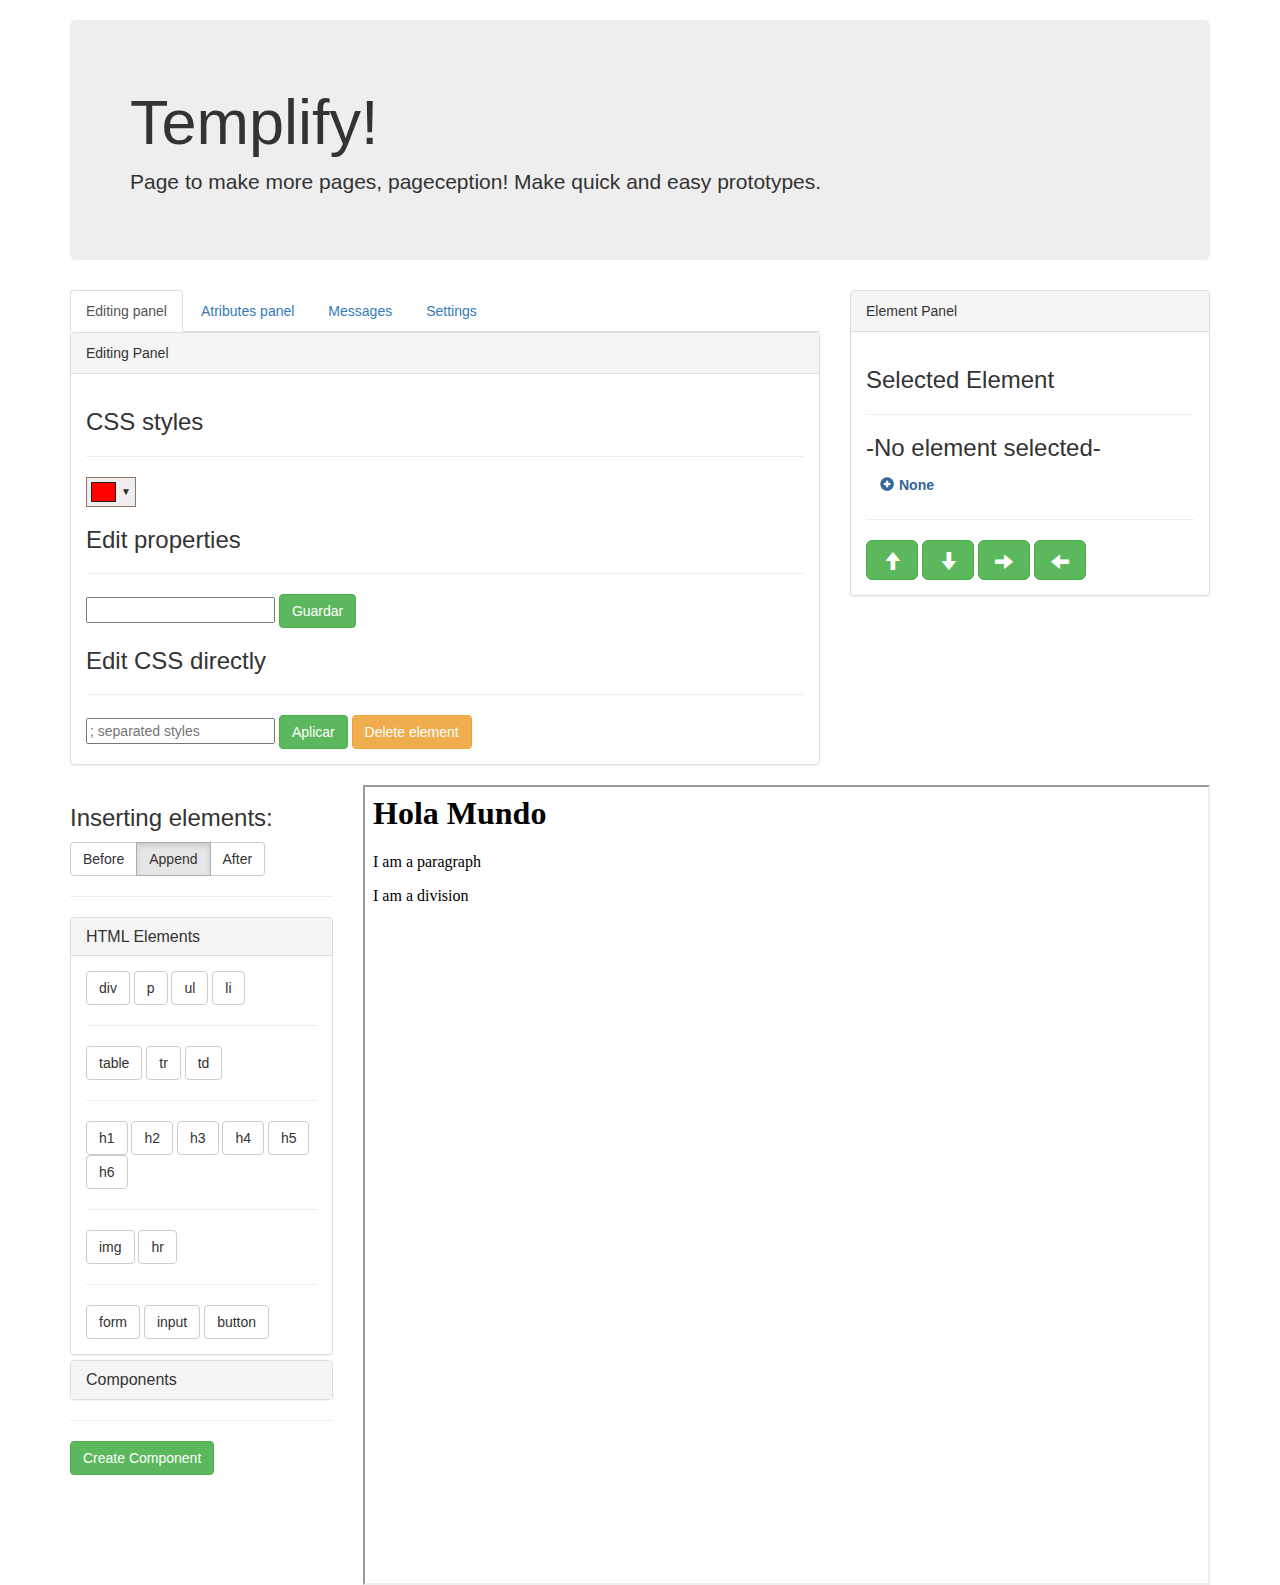
==== commit 4f5267a2: "You can now select by single click" ====
--- a/index.html
+++ b/index.html
@@ -70,6 +70,7 @@
 									<hr>
 									<input type="text" id="edit-direct" placeholder="; separated styles">
 									<button class="btn btn-success" type="submit" id="edit-direct-save">Aplicar</button>
+									<button class="btn btn-warning" type="submit" id="btn-delete-element">Delete element</button>
 								</div>
 
 							</div>
